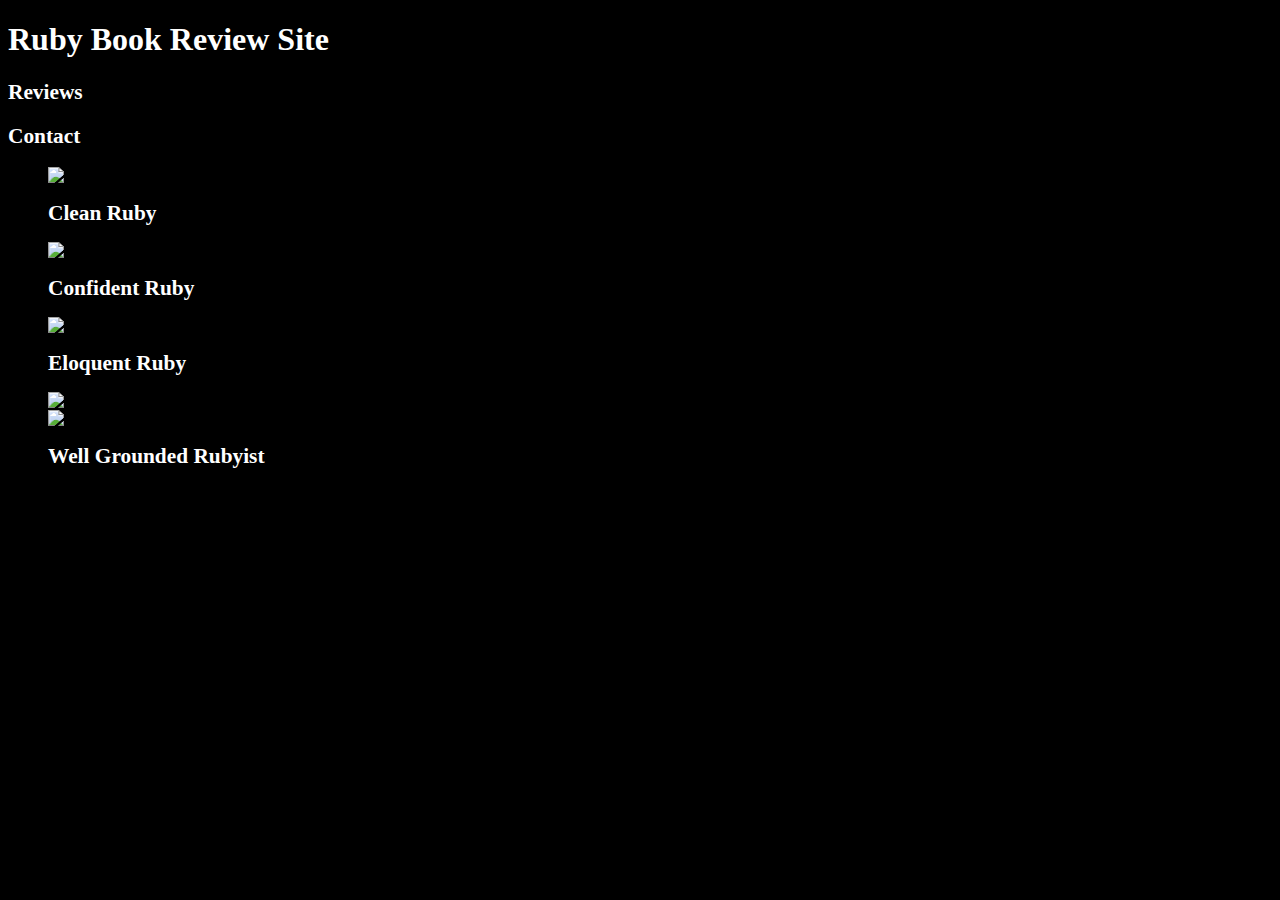
==== index.html @ d3dc28f6 "updating CSS to meet Wave 2 requirements" ====
<!DOCTYPE html>
<html>
  <head>
    <meta charset="utf-8">
    <title>RubyBookReview</title>
    <link rel="stylesheet" href="styles.css">
  </head>
  <body>
    <nav>
      <h1>Ruby Book Review Site</h1>
      <h3><a href="EloquentRuby.html">Reviews</a></h3>
      <h3><a href="contact.html">Contact</a></h3>
    </nav>
      <p>
        <ul>
          <li><img src="images/cleanRuby.jpg" alt="Clean Ruby"/><p>
          <a href="http://clean-ruby.com/">Clean Ruby</a></p></li>
          <li><img src="images/ConfidentRuby.jpg" alt="Confident Ruby" /><p><a href= "https://www.amazon.com/Confident-Ruby-Patterns-Joyful-Coding-ebook/dp/B00ETE0D2S">Confident Ruby</a> </p></li>
          <li><img src="images/eloquentRuby.jpg" alt="Eloquent Ruby" /><p>
            <a href="https://www.amazon.com/Eloquent-Ruby-Addison-Wesley-Professional-ebook/dp/B004MMEJ36/ref=sr_1_1?s=digital-text&ie=UTF8&qid=1473713324&sr=1-1&keywords=eloquent+ruby">Eloquent Ruby</a> </p></li>
          <li><img src="images/RubyScience.jpg" alt="Ruby Science" /></li>
          <li><img src="images/WellGroundedRubyist.jpg" alt="Well Grounded Rubyist" /><p>
            <a href="https://www.amazon.com/Well-Grounded-Rubyist-David-Black/dp/1617291692/ref=sr_1_1?ie=UTF8&qid=1473713402&sr=8-1&keywords=well+grounded+rubyist">Well Grounded Rubyist</a>
          </p></li>
        </ul>
      </p>
      <footer>copyright Goofy</footer>

  </body>
</html>
---- styles.css ----
body {
  background-color: black;
}
h1 {
  color: white;
  size: 24pt;
  font-weight: bolder;
}
h3 {
  color: white;
  size: 20pt;
  font-weight: bolder;
}
a {
  color: white;
  text-decoration: none;
  font-weight: bold;
  font-size: 16pt;
}
a:hover {
  color: gray;
}
ul {
   list-style-type: none;
}
p {
  color: white;
}
.one {
  display: inline-block;
  
}
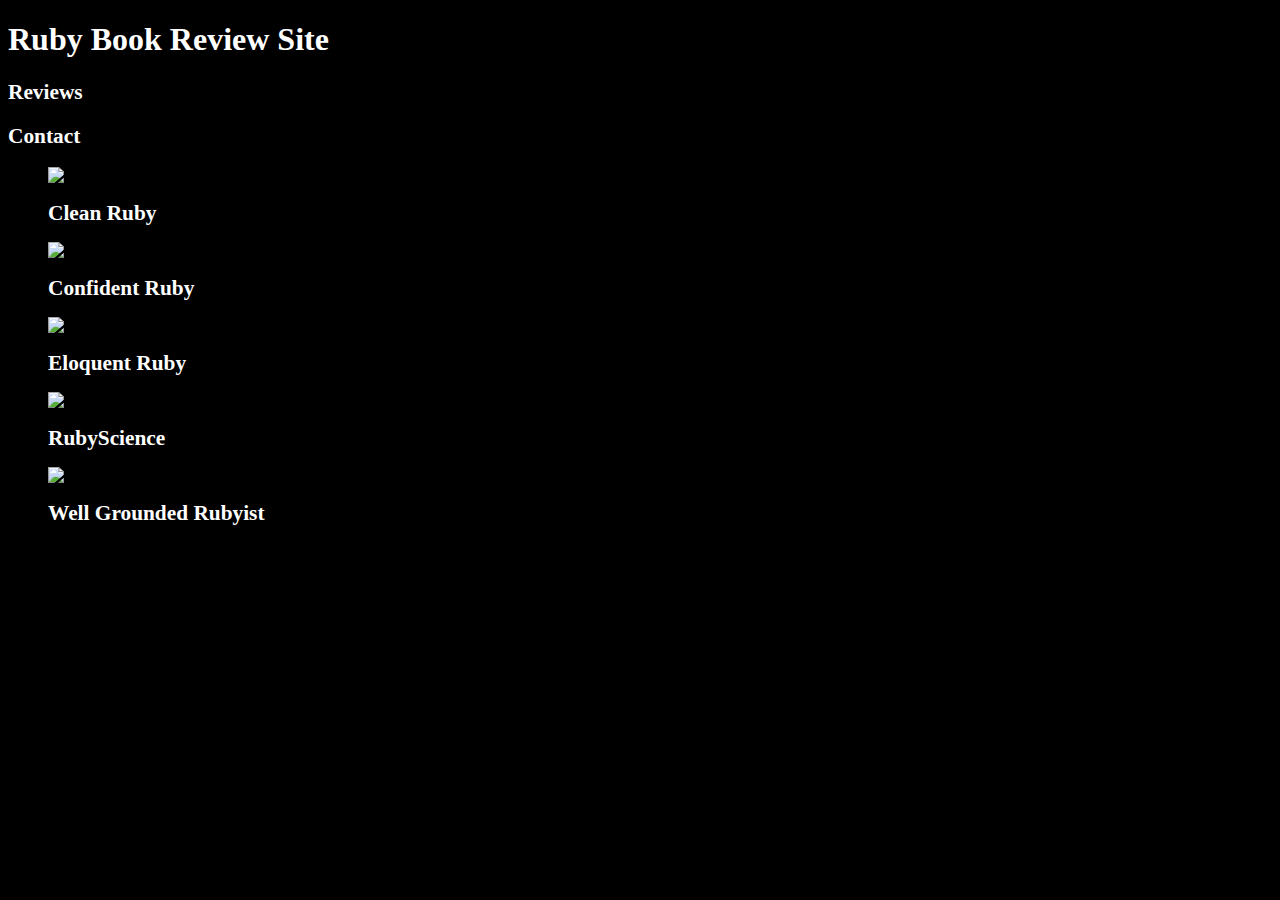
==== commit 0048a6e9: "Wave 2 requirements completed" ====
--- a/index.html
+++ b/index.html
@@ -18,7 +18,9 @@
           <li><img src="images/ConfidentRuby.jpg" alt="Confident Ruby" /><p><a href= "https://www.amazon.com/Confident-Ruby-Patterns-Joyful-Coding-ebook/dp/B00ETE0D2S">Confident Ruby</a> </p></li>
           <li><img src="images/eloquentRuby.jpg" alt="Eloquent Ruby" /><p>
             <a href="https://www.amazon.com/Eloquent-Ruby-Addison-Wesley-Professional-ebook/dp/B004MMEJ36/ref=sr_1_1?s=digital-text&ie=UTF8&qid=1473713324&sr=1-1&keywords=eloquent+ruby">Eloquent Ruby</a> </p></li>
-          <li><img src="images/RubyScience.jpg" alt="Ruby Science" /></li>
+          <li><img src="images/RubyScience.jpg" alt="Ruby Science" /><p>
+            <a href="https://thoughtbot.com/ruby-science-sample.pdf">RubyScience</a>
+          </p></li>
           <li><img src="images/WellGroundedRubyist.jpg" alt="Well Grounded Rubyist" /><p>
             <a href="https://www.amazon.com/Well-Grounded-Rubyist-David-Black/dp/1617291692/ref=sr_1_1?ie=UTF8&qid=1473713402&sr=8-1&keywords=well+grounded+rubyist">Well Grounded Rubyist</a>
           </p></li>
--- a/styles.css
+++ b/styles.css
@@ -4,6 +4,11 @@
 h1 {
   color: white;
   size: 24pt;
+  font-weight: bolder;
+}
+h2 {
+  color: white;
+  size: 22pt;
   font-weight: bolder;
 }
 h3 {
@@ -26,7 +31,13 @@
 p {
   color: white;
 }
-.one {
-  display: inline-block;
-  
+
+div {
+    float: left;
+    width: 120px;
+    margin: 0 0 15px 20px;
+    padding-right: 200px;
 }
+.media  {
+  background-color: white;
+}
